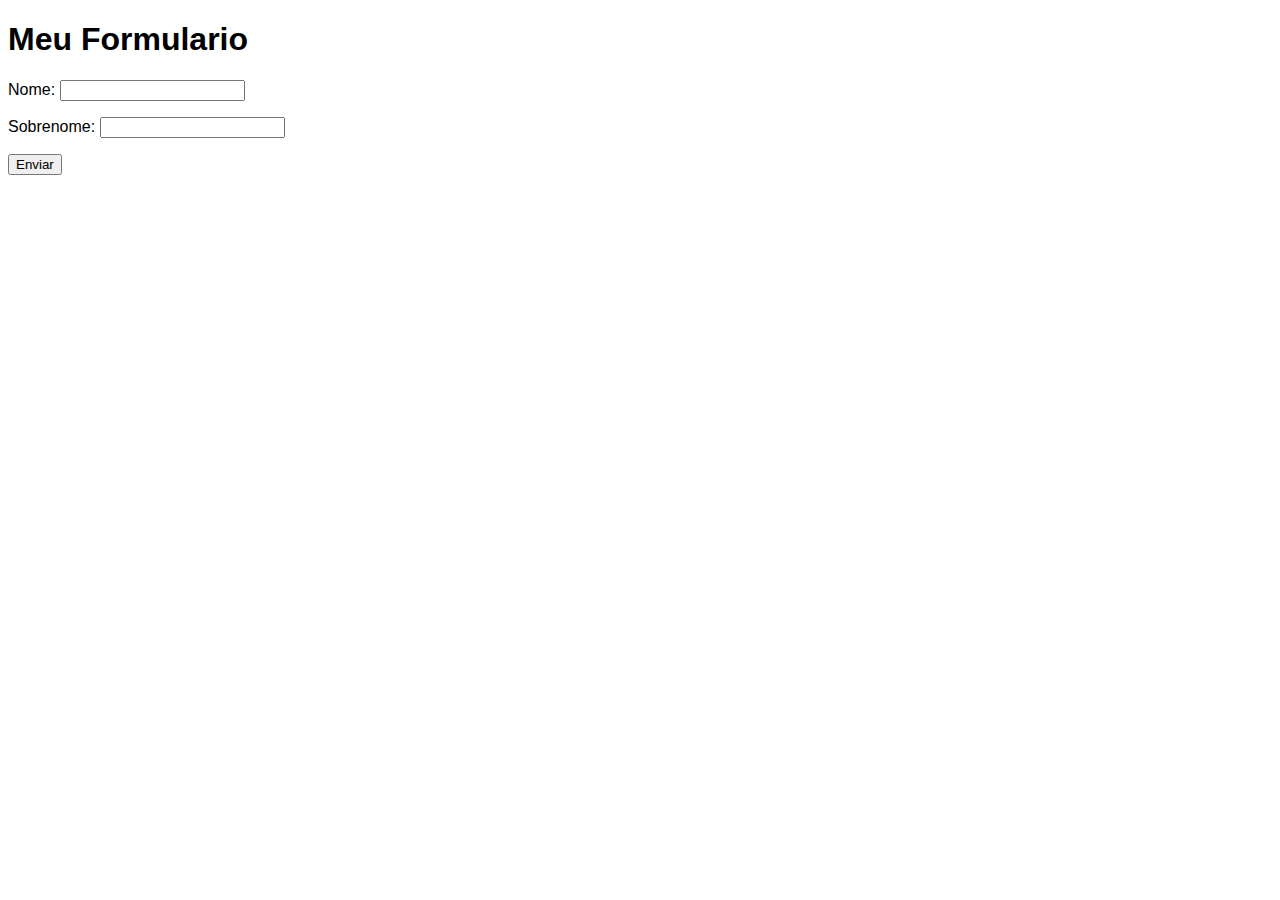
==== Estudos/Ex003/index.html @ bd510b87 "atualizção do meus estudos" ====
<!DOCTYPE html>
<html lang="pt-br">
<head>
    <meta charset="UTF-8">
    <meta name="viewport" content="width=device-width, initial-scale=1.0">
    <title>Formulario 1</title>
</head>

<style>
    * {
        font-family: Arial, Helvetica, sans-serif;
    }



</style>

<body>
    <h1>Meu Formulario</h1>
    <form action="cadastro.js">
        <p><label for="inome">Nome:</label> 
            <input type="text" name="nome" id="inome">
        </p>
        <p><label for="isobrenome">Sobrenome: </label>
            <input type="text" name="sobrenome" id="isobrenome">
        </p>
        <p>
            <input type="submit" value="Enviar">
        </p>


    </form>
</body>

</html>
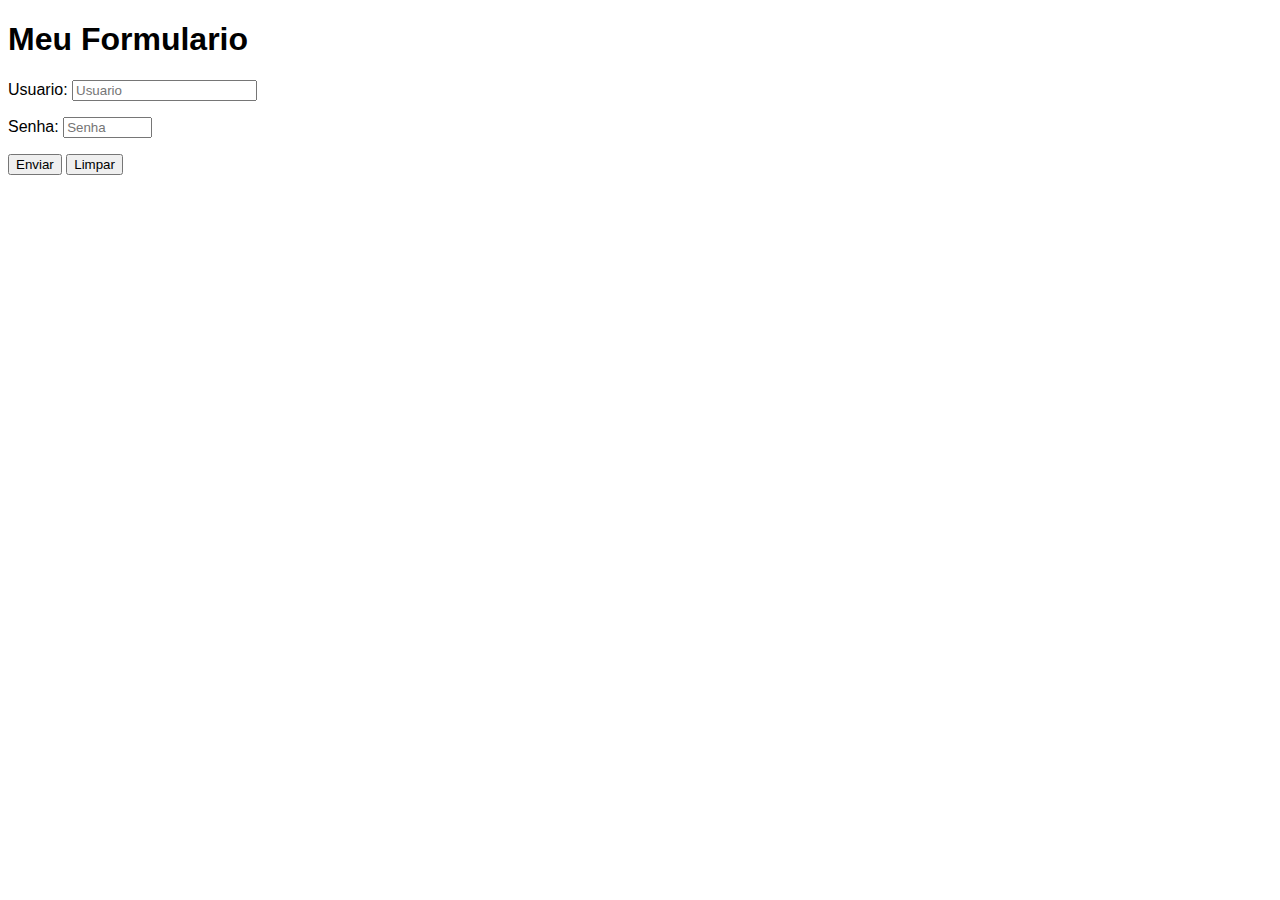
==== commit 18464122: "formulario" ====
--- a/Estudos/Ex003/index.html
+++ b/Estudos/Ex003/index.html
@@ -17,15 +17,18 @@
 
 <body>
     <h1>Meu Formulario</h1>
-    <form action="cadastro.js">
-        <p><label for="inome">Nome:</label> 
-            <input type="text" name="nome" id="inome">
+    <form action="cadastro.js" method="post">
+        <p>
+            <label for="iusu">Usuario: </label>
+            <input type="text" name="usu" id="iusu" required minlength="5" maxlength="15" placeholder="Usuario">
         </p>
-        <p><label for="isobrenome">Sobrenome: </label>
-            <input type="text" name="sobrenome" id="isobrenome">
+        <p>
+            <label for="isen">Senha: </label>
+            <input type="password" name="sen" id="isen" required minlength="8" maxlength="20" size="8" placeholder="Senha">
         </p>
         <p>
             <input type="submit" value="Enviar">
+            <input type="reset" value="Limpar">
         </p>
 
 
